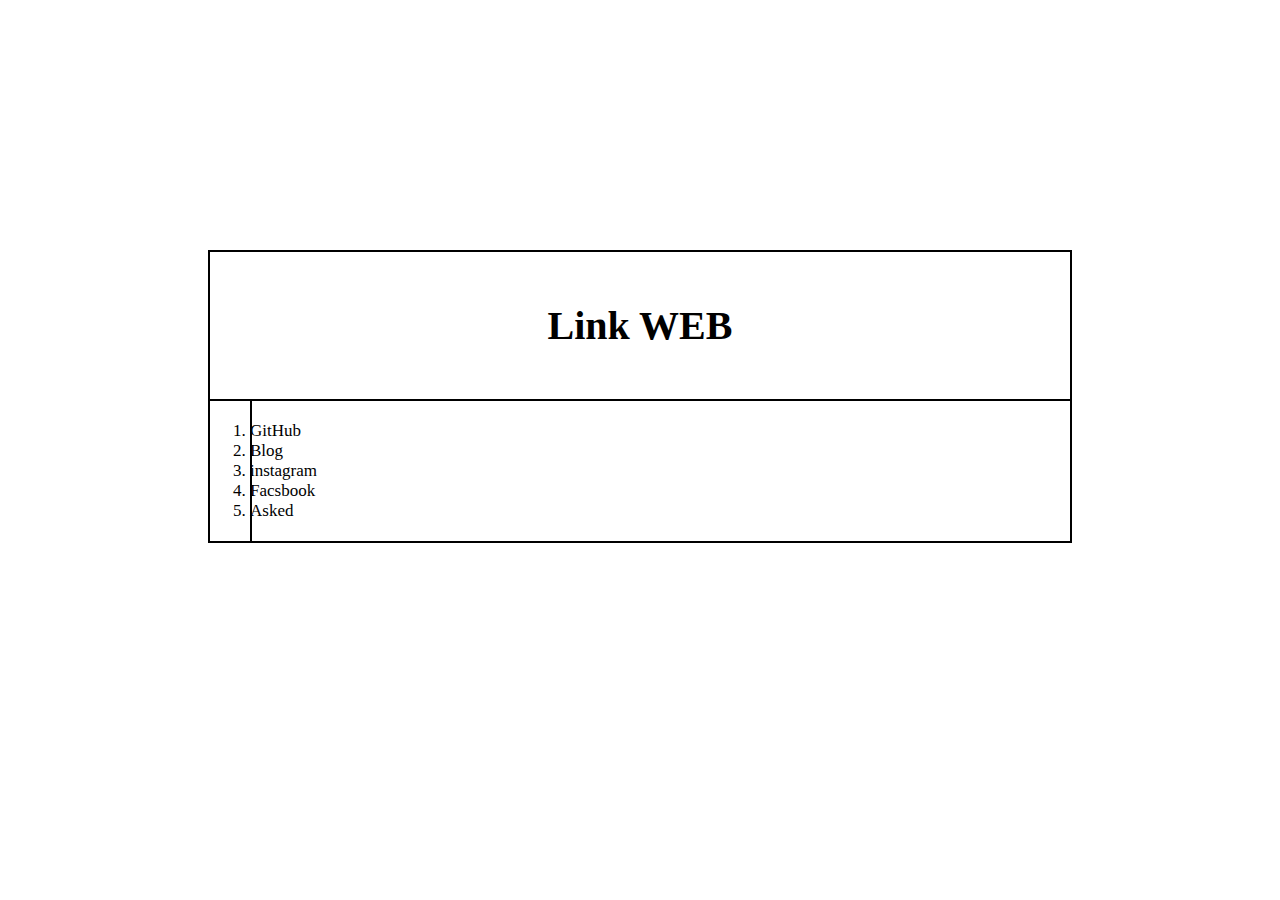
==== 200226/index.html @ 1139b3a4 "Link introduction WEB" ====
<!DOCTYPE html>
<html lang="en">
<head>
    <meta charset="UTF-8">
    <meta name="viewport" content="width=device-width, initial-scale=1.0">
    <style>
        @import url("style.css");
    </style>
    <title>Introduce</title>
</head>
<body>
    <div id = "square">
    <h1>Link WEB</h1>
    <div id = "grid">
    <ol>
        <li><a href="https://github.com/ParkSunW00">GitHub</a></li>
        <li><a href=""https://blog.naver.com/pjin11022">Blog</a></li>
        <li><a href="https://www.instagram.com/">instagram</a></li>
        <li><a href="https://www.facebook.com/">Facsbook</a></li>
        <li><a href="https://asked.kr/pjin1102">Asked</a></li>
    </ol>
    </div>
    </div>

</body>
</html>
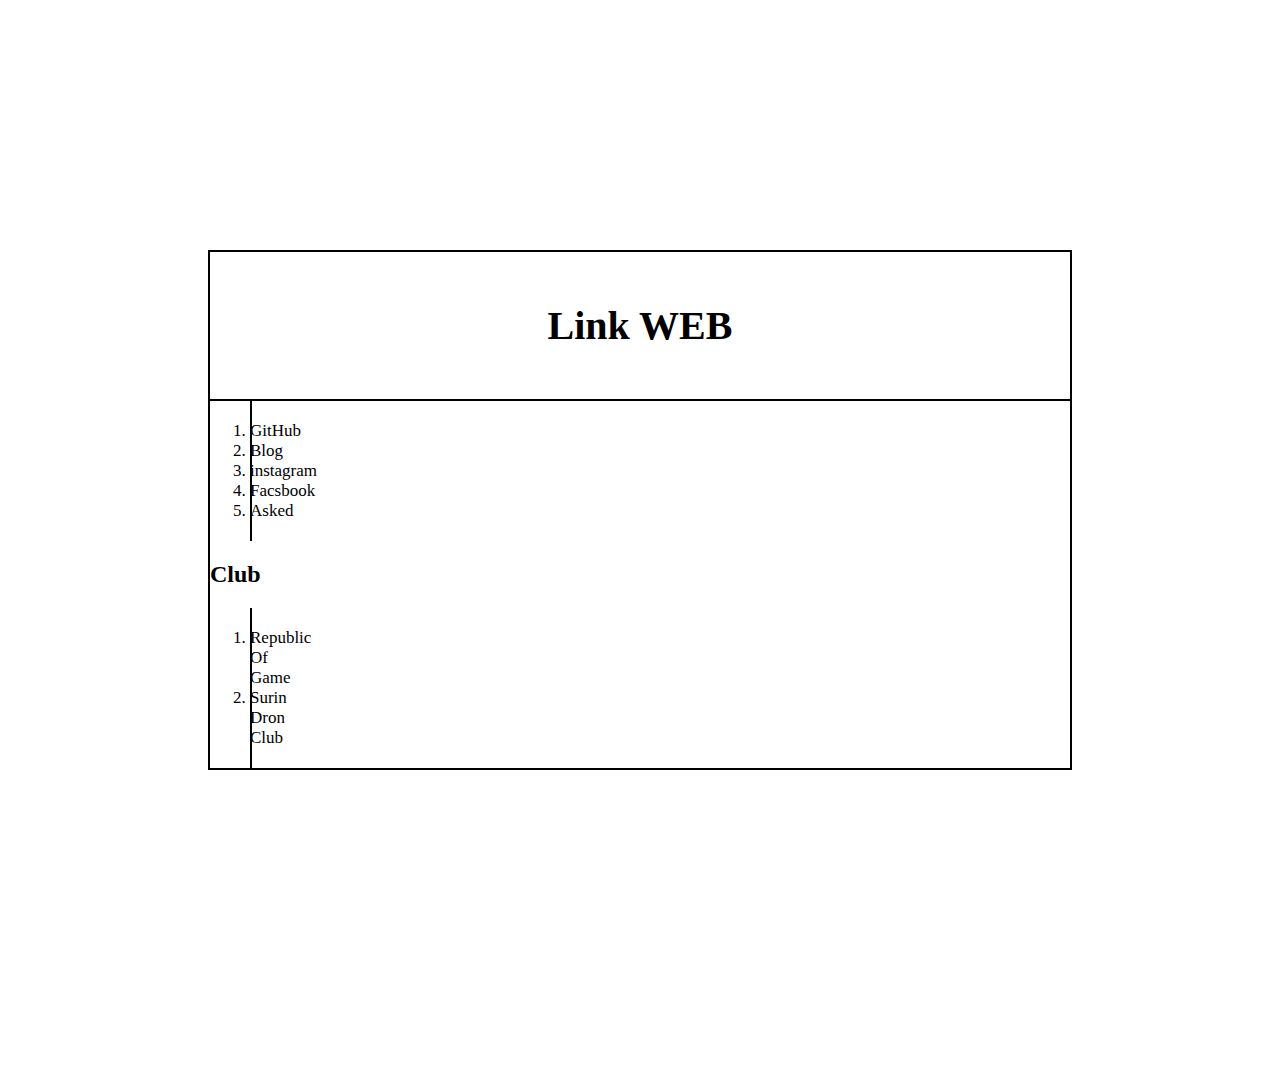
==== commit 0e538376: "UDATE Club" ====
--- a/200226/index.html
+++ b/200226/index.html
@@ -10,17 +10,23 @@
 </head>
 <body>
     <div id = "square">
-    <h1>Link WEB</h1>
-    <div id = "grid">
-    <ol>
-        <li><a href="https://github.com/ParkSunW00">GitHub</a></li>
-        <li><a href=""https://blog.naver.com/pjin11022">Blog</a></li>
-        <li><a href="https://www.instagram.com/">instagram</a></li>
-        <li><a href="https://www.facebook.com/">Facsbook</a></li>
-        <li><a href="https://asked.kr/pjin1102">Asked</a></li>
-    </ol>
+        <h1>Link WEB</h1>
+            <div id = "grid">
+                <ol>
+                    <li><a href="https://github.com/ParkSunW00">GitHub</a></li>
+                    <li><a href="https://blog.naver.com/pjin11022">Blog</a></li>
+                    <li><a href="https://www.instagram.com/">instagram</a></li>
+                    <li><a href="https://www.facebook.com/">Facsbook</a></li>
+                    <li><a href="https://asked.kr/pjin1102">Asked</a></li>
+                </ol>
+            <div id = "article">
+                <h2>Club</h2>
+                <ol>
+                    <li><a href = "https://www.facebook.com/sunrintrg/">Republic Of Game</a></li>
+                    <li><a href = "https://www.facebook.com/sunrindronclub/">Surin Dron Club</a></li>
+                </ol>
+            </div>
+        </div>
     </div>
-    </div>
-
 </body>
 </html>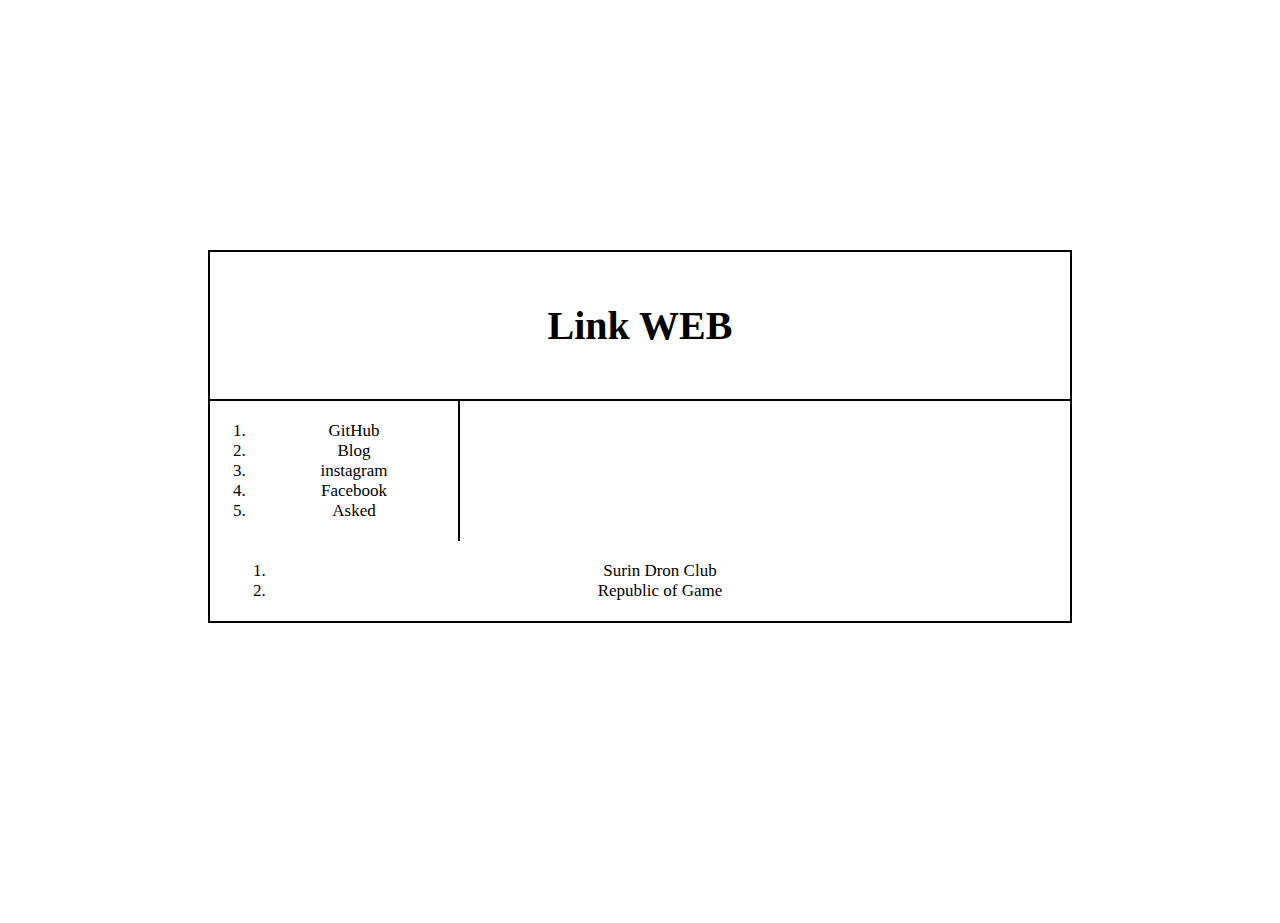
==== commit df346fdd: "Fix Club" ====
--- a/200226/index.html
+++ b/200226/index.html
@@ -16,16 +16,15 @@
                     <li><a href="https://github.com/ParkSunW00">GitHub</a></li>
                     <li><a href="https://blog.naver.com/pjin11022">Blog</a></li>
                     <li><a href="https://www.instagram.com/">instagram</a></li>
-                    <li><a href="https://www.facebook.com/">Facsbook</a></li>
+                    <li><a href="https://www.facebook.com/">Facebook</a></li>
                     <li><a href="https://asked.kr/pjin1102">Asked</a></li>
                 </ol>
-            <div id = "article">
-                <h2>Club</h2>
-                <ol>
-                    <li><a href = "https://www.facebook.com/sunrintrg/">Republic Of Game</a></li>
-                    <li><a href = "https://www.facebook.com/sunrindronclub/">Surin Dron Club</a></li>
-                </ol>
-            </div>
+        </div>
+        <div id = "article">
+            <ol>
+                <li><a href="https://www.facebook.com/sunrindronclub/">Surin Dron Club</a></li>
+                <li><a href="https://www.facebook.com/sunrintrg/">Republic of Game</a></li>
+            </ol>
         </div>
     </div>
 </body>
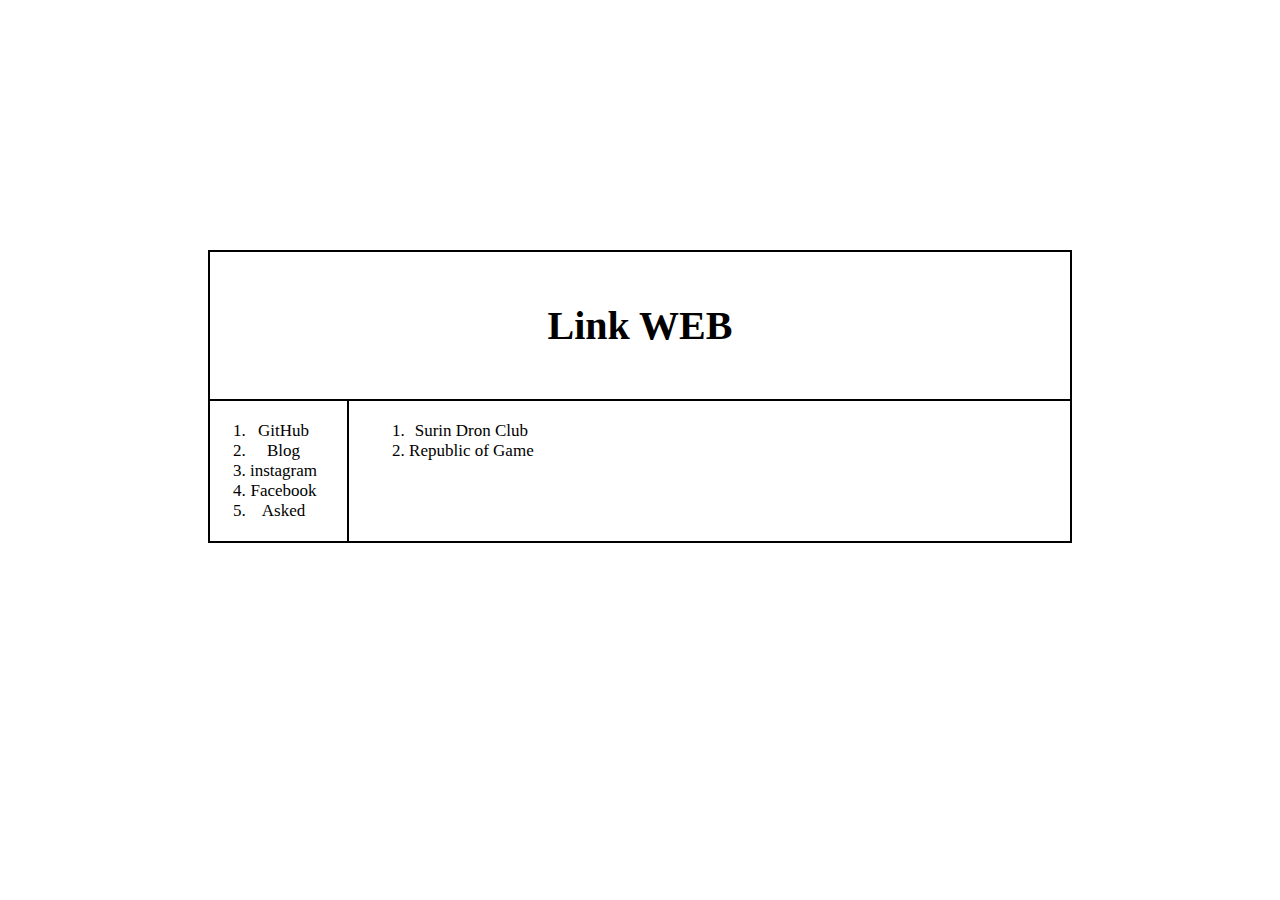
==== commit 15c72553: "UDATE Club Link" ====
--- a/200226/index.html
+++ b/200226/index.html
@@ -1,31 +1,49 @@
 <!DOCTYPE html>
 <html lang="en">
-<head>
-    <meta charset="UTF-8">
-    <meta name="viewport" content="width=device-width, initial-scale=1.0">
-    <style>
-        @import url("style.css");
-    </style>
-    <title>Introduce</title>
-</head>
-<body>
-    <div id = "square">
-        <h1>Link WEB</h1>
-            <div id = "grid">
-                <ol>
-                    <li><a href="https://github.com/ParkSunW00">GitHub</a></li>
-                    <li><a href="https://blog.naver.com/pjin11022">Blog</a></li>
-                    <li><a href="https://www.instagram.com/">instagram</a></li>
-                    <li><a href="https://www.facebook.com/">Facebook</a></li>
-                    <li><a href="https://asked.kr/pjin1102">Asked</a></li>
-                </ol>
+    <head>
+        <meta charset="UTF-8" />
+        <meta name="viewport" content="width=device-width, initial-scale=1.0" />
+        <style>
+            @import url("style.css");
+        </style>
+        <title>Introduce</title>
+    </head>
+    <body>
+        <div id="square">
+            <h1>Link WEB</h1>
+            <div id = "displayFLEX">
+                <div id="grid">
+                    <ol>
+                        <li>
+                            <a href="https://github.com/ParkSunW00">GitHub</a>
+                        </li>
+                        <li>
+                            <a href="https://blog.naver.com/pjin11022">Blog</a>
+                        </li>
+                        <li>
+                            <a href="https://www.instagram.com/">instagram</a>
+                        </li>
+                        <li>
+                            <a href="https://www.facebook.com/">Facebook</a>
+                        </li>
+                        <li><a href="https://asked.kr/pjin1102">Asked</a></li>
+                    </ol>
+                </div>
+                <div id="article">
+                    <ol>
+                        <li>
+                            <a href="https://www.facebook.com/sunrindronclub/"
+                                >Surin Dron Club</a
+                            >
+                        </li>
+                        <li>
+                            <a href="https://www.facebook.com/sunrintrg/"
+                                >Republic of Game</a
+                            >
+                        </li>
+                    </ol>
+                </div>
+            </div>
         </div>
-        <div id = "article">
-            <ol>
-                <li><a href="https://www.facebook.com/sunrindronclub/">Surin Dron Club</a></li>
-                <li><a href="https://www.facebook.com/sunrintrg/">Republic of Game</a></li>
-            </ol>
-        </div>
-    </div>
-</body>
-</html>+    </body>
+</html>
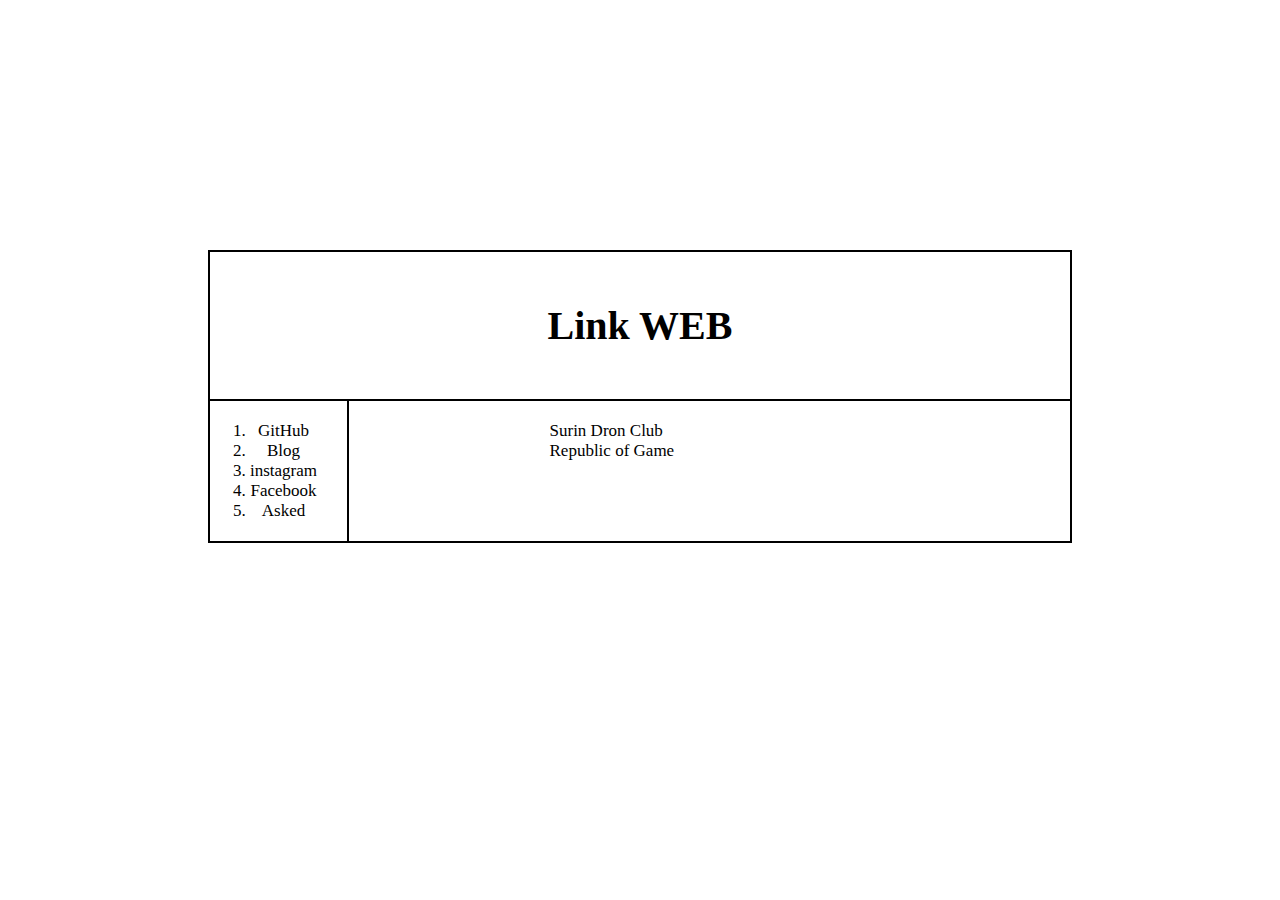
==== commit deec6482: "modify sevral code" ====
--- a/200226/index.html
+++ b/200226/index.html
@@ -32,14 +32,10 @@
                 <div id="article">
                     <ol>
                         <li>
-                            <a href="https://www.facebook.com/sunrindronclub/"
-                                >Surin Dron Club</a
-                            >
+                            <a href="https://www.facebook.com/sunrindronclub/"">Surin Dron Club</a>
                         </li>
                         <li>
-                            <a href="https://www.facebook.com/sunrintrg/"
-                                >Republic of Game</a
-                            >
+                            <a href="https://www.facebook.com/sunrintrg/">Republic of Game</a>
                         </li>
                     </ol>
                 </div>
